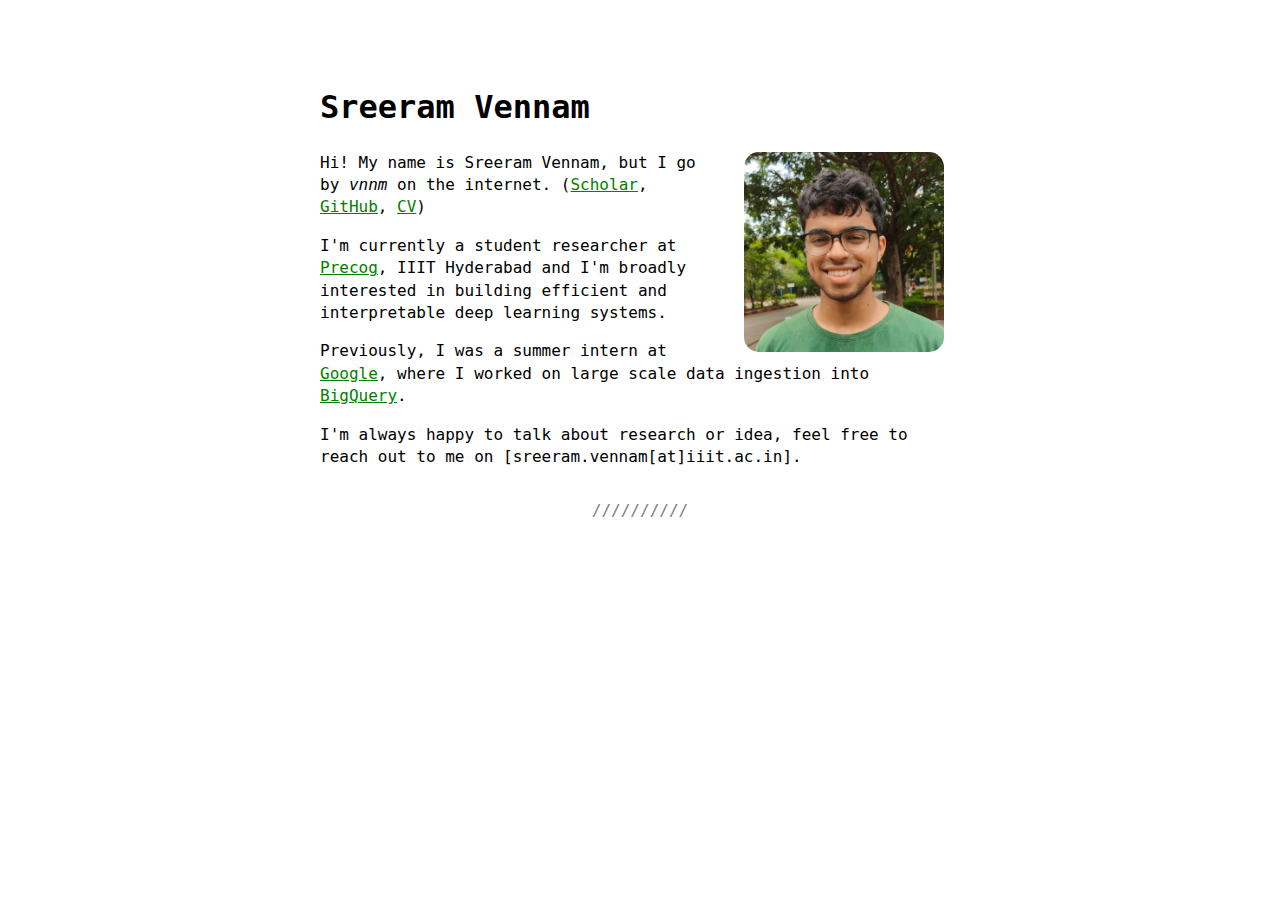
==== index.html @ db848be8 "init" ====
<!doctype html><html lang=en><head><meta charset=UTF-8><meta content="IE=edge" http-equiv=X-UA-Compatible><meta content="text/html; charset=UTF-8" http-equiv=content-type><meta content="width=device-width,initial-scale=1" name=viewport><title>Sreeram Vennam</title><meta content="Sreeram Vennam" name=title><meta content="Personal website of Sreeram Vennam." name=description><meta content="Zola v0.16.1" name=generator><meta content=website property=og:type><meta content=https://vnnm404.github.io/ property=og:url><meta content="Sreeram Vennam" property=og:site_name><meta content="Sreeram Vennam" property=og:title><meta content="Personal website of Sreeram Vennam." property=og:description><meta content=summary_large_image property=twitter:card><meta content=https://vnnm404.github.io/ property=twitter:url><meta content="Sreeram Vennam" property=twitter:title><meta content="Personal website of Sreeram Vennam." property=twitter:description><link href=https://vnnm404.github.io/ rel=canonical><script type=application/ld+json>
            {
                "description":"Personal website of Sreeram Vennam.",
                "url":"https://vnnm404.github.io/",
                "@type":"WebSite",
                "headline":"Sreeram Vennam",
                "name":"Sreeram Vennam",
                
                "@context":"https://schema.org"
            }
        </script><link href=https://vnnm404.github.io/style.css rel=stylesheet><body theme=auto><div class=w><header><h1>Sreeram Vennam</h1></header><main aria-label=Content class=page-content><p align=right><img alt="Profile Picture" class=profile-image src=me_1_1_nature.png><p>Hi! My name is Sreeram Vennam, but I go by <em>vnnm</em> on the internet. (<a href="https://scholar.google.com/citations?user=tpfPG1kAAAAJ&hl=en">Scholar</a>, <a href=https://github.com/vnnm404/>GitHub</a>, <a href=https://vnnm404.github.io/CV.pdf>CV</a>)<p>I'm currently a student researcher at <a href=https://precog.iiit.ac.in/>Precog</a>, IIIT Hyderabad and I'm broadly interested in building efficient and interpretable deep learning systems.<p>Previously, I was a summer intern at <a href=https://about.google/>Google</a>, where I worked on large scale data ingestion into <a href="https://cloud.google.com/bigquery?hl=en">BigQuery</a>.<p>I'm always happy to talk about research or idea, feel free to reach out to me on [sreeram.vennam[at]iiit.ac.in].<hr></main><footer></footer></div>
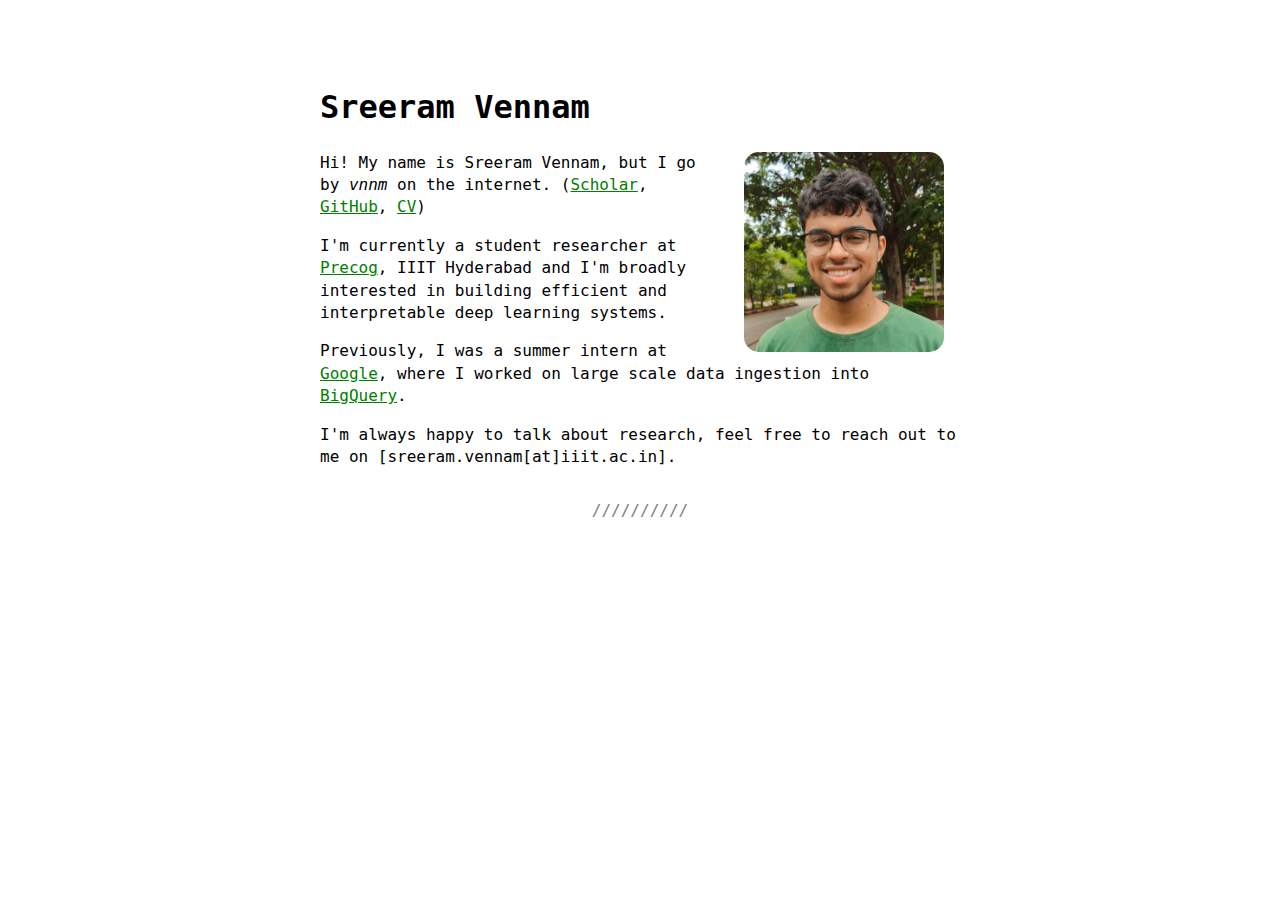
==== commit 36d39e47: "Update index.html" ====
--- a/index.html
+++ b/index.html
@@ -8,4 +8,4 @@
                 
                 "@context":"https://schema.org"
             }
-        </script><link href=https://vnnm404.github.io/style.css rel=stylesheet><body theme=auto><div class=w><header><h1>Sreeram Vennam</h1></header><main aria-label=Content class=page-content><p align=right><img alt="Profile Picture" class=profile-image src=me_1_1_nature.png><p>Hi! My name is Sreeram Vennam, but I go by <em>vnnm</em> on the internet. (<a href="https://scholar.google.com/citations?user=tpfPG1kAAAAJ&hl=en">Scholar</a>, <a href=https://github.com/vnnm404/>GitHub</a>, <a href=https://vnnm404.github.io/CV.pdf>CV</a>)<p>I'm currently a student researcher at <a href=https://precog.iiit.ac.in/>Precog</a>, IIIT Hyderabad and I'm broadly interested in building efficient and interpretable deep learning systems.<p>Previously, I was a summer intern at <a href=https://about.google/>Google</a>, where I worked on large scale data ingestion into <a href="https://cloud.google.com/bigquery?hl=en">BigQuery</a>.<p>I'm always happy to talk about research or idea, feel free to reach out to me on [sreeram.vennam[at]iiit.ac.in].<hr></main><footer></footer></div>+        </script><link href=https://vnnm404.github.io/style.css rel=stylesheet><body theme=auto><div class=w><header><h1>Sreeram Vennam</h1></header><main aria-label=Content class=page-content><p align=right><img alt="Profile Picture" class=profile-image src=me_1_1_nature.png><p>Hi! My name is Sreeram Vennam, but I go by <em>vnnm</em> on the internet. (<a href="https://scholar.google.com/citations?user=tpfPG1kAAAAJ&hl=en">Scholar</a>, <a href=https://github.com/vnnm404/>GitHub</a>, <a href=https://vnnm404.github.io/CV.pdf>CV</a>)<p>I'm currently a student researcher at <a href=https://precog.iiit.ac.in/>Precog</a>, IIIT Hyderabad and I'm broadly interested in building efficient and interpretable deep learning systems.<p>Previously, I was a summer intern at <a href=https://about.google/>Google</a>, where I worked on large scale data ingestion into <a href="https://cloud.google.com/bigquery?hl=en">BigQuery</a>.<p>I'm always happy to talk about research, feel free to reach out to me on [sreeram.vennam[at]iiit.ac.in].<hr></main><footer></footer></div>
